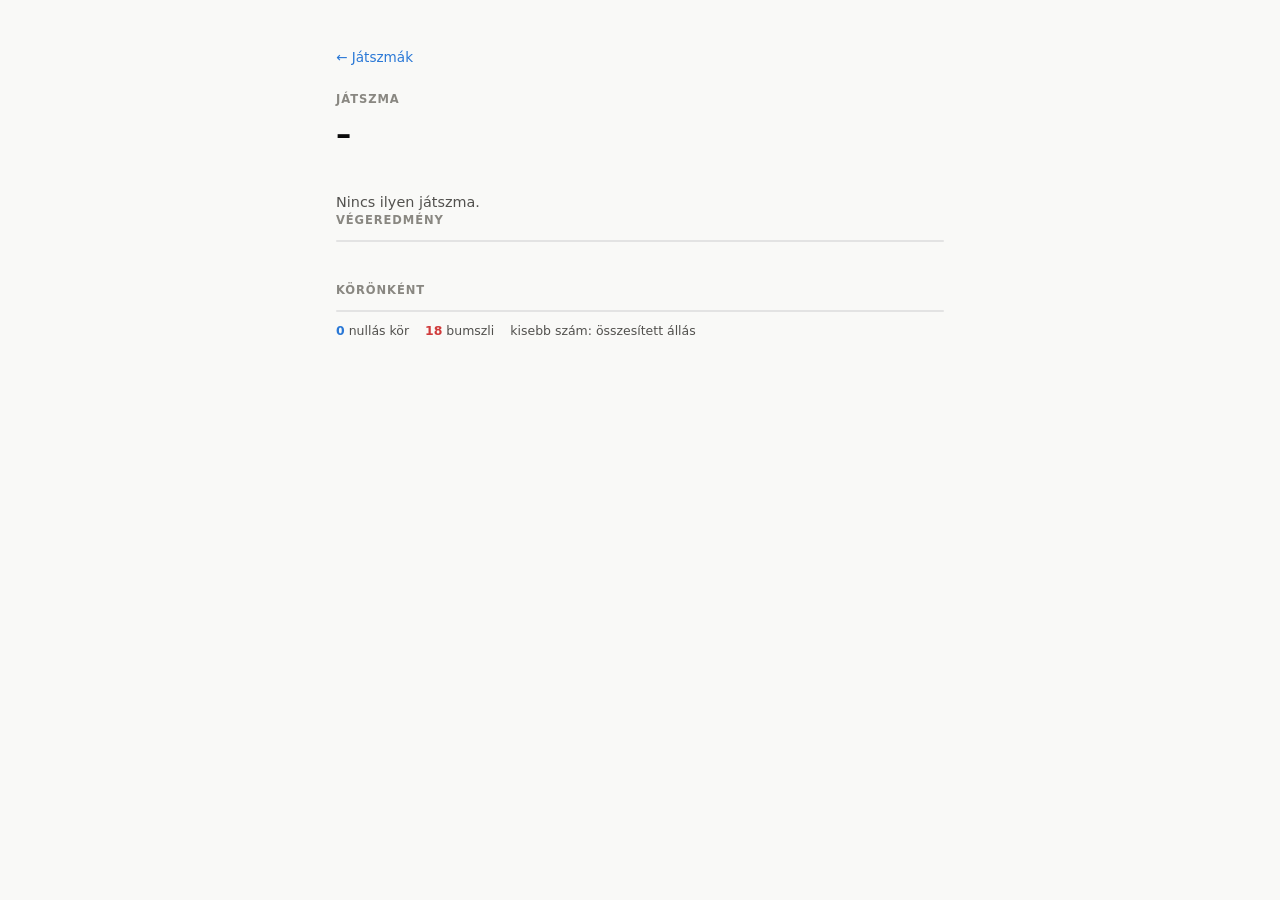
==== jatszma/index.html @ 981b2460 "Fekete macska dashboard: overview, games list, game detail (mock data) Co-Authored-By: Claude Opus 5" ====
<!DOCTYPE html>
<html lang="hu">
<head>
<meta charset="UTF-8">
<meta name="viewport" content="width=device-width, initial-scale=1">
<meta name="robots" content="noindex, nofollow">
<title>Játszma · Fekete macska</title>
<link rel="stylesheet" href="../assets/style.css">
</head>
<body>
<div class="page">
  <p class="back"><a href="../jatszmak/">← Játszmák</a></p>
  <header>
    <p class="eyebrow" id="subtitle">Játszma</p>
    <h1 id="title">–</h1>
  </header>

  <div id="status" class="status"></div>

  <section>
    <h2>Végeredmény</h2>
    <ol class="ranking" id="result"></ol>
  </section>

  <section>
    <h2>Körönként</h2>
    <div class="table-wrap">
      <table>
        <thead id="thead"></thead>
        <tbody id="tbody"></tbody>
        <tfoot id="tfoot"></tfoot>
      </table>
    </div>
    <p class="legend">
      <span><span class="mark zero">0</span> nullás kör</span>
      <span><span class="mark bumszli">18</span> bumszli</span>
      <span>kisebb szám: összesített állás</span>
    </p>
  </section>
</div>

<script type="module" src="../assets/detail.js"></script>
</body>
</html>
---- assets/style.css ----
:root {
  color-scheme: light;
  --page: #f9f9f7;
  --surface: #fcfcfb;
  --text-primary: #0b0b0b;
  --text-secondary: #52514e;
  --text-muted: #898781;
  --gridline: #e1e0d9;
  --border: rgba(11, 11, 11, 0.10);
  --accent: #2a78d6;
  /* Ordinal ramp for placements, 1st darkest. */
  --place-1: #104281;
  --place-2: #2a78d6;
  --place-3: #5598e7;
  --place-4: #86b6ef;
}

@media (prefers-color-scheme: dark) {
  :root:where(:not([data-theme="light"])) {
    color-scheme: dark;
    --page: #0d0d0d;
    --surface: #1a1a19;
    --text-primary: #ffffff;
    --text-secondary: #c3c2b7;
    --text-muted: #898781;
    --gridline: #2c2c2a;
    --border: rgba(255, 255, 255, 0.10);
    --accent: #3987e5;
    --place-1: #9ec5f4;
    --place-2: #6da7ec;
    --place-3: #3987e5;
    --place-4: #256abf;
  }
}

:root[data-theme="dark"] {
  color-scheme: dark;
  --page: #0d0d0d;
  --surface: #1a1a19;
  --text-primary: #ffffff;
  --text-secondary: #c3c2b7;
  --text-muted: #898781;
  --gridline: #2c2c2a;
  --border: rgba(255, 255, 255, 0.10);
  --accent: #3987e5;
  --place-1: #9ec5f4;
  --place-2: #6da7ec;
  --place-3: #3987e5;
  --place-4: #256abf;
}

* { box-sizing: border-box; }

body {
  margin: 0;
  background: var(--page);
  color: var(--text-primary);
  font-family: system-ui, -apple-system, "Segoe UI", sans-serif;
  -webkit-font-smoothing: antialiased;
  line-height: 1.4;
}

.page {
  max-width: 640px;
  margin: 0 auto;
  padding: 48px 16px 80px;
}

a { color: var(--accent); text-decoration: none; }
a:hover { text-decoration: underline; }

header { margin-bottom: 36px; }
h1 {
  font-size: 1.9rem;
  font-weight: 650;
  letter-spacing: -0.02em;
  margin: 0;
}
.eyebrow {
  font-size: 0.72rem;
  font-weight: 600;
  letter-spacing: 0.08em;
  text-transform: uppercase;
  color: var(--text-muted);
  margin: 0 0 6px;
}
.back { font-size: 0.85rem; margin: 0 0 24px; }

h2 {
  font-size: 0.72rem;
  font-weight: 600;
  letter-spacing: 0.08em;
  text-transform: uppercase;
  color: var(--text-muted);
  margin: 0 0 12px;
}
section { margin-bottom: 40px; }

.status { color: var(--text-secondary); font-size: 0.9rem; }

/* Headline stat tiles */
.tiles {
  display: grid;
  grid-template-columns: 1fr 1fr;
  gap: 12px;
}
.tile {
  background: var(--surface);
  border: 1px solid var(--border);
  border-radius: 12px;
  padding: 16px 18px;
}
.tile-label { font-size: 0.8rem; color: var(--text-secondary); }
.tile-value {
  font-size: 1.9rem;
  font-weight: 650;
  letter-spacing: -0.02em;
  margin-top: 4px;
}
.tile-value.small { font-size: 1.15rem; line-height: 1.3; margin-top: 8px; }
.tile-sub { font-size: 0.8rem; color: var(--text-muted); margin-top: 4px; }

/* Ranking */
.ranking {
  list-style: none;
  margin: 0;
  padding: 0;
  background: var(--surface);
  border: 1px solid var(--border);
  border-radius: 12px;
  overflow: hidden;
}
.ranking > li + li { border-top: 1px solid var(--gridline); }

.rank-row {
  width: 100%;
  display: grid;
  grid-template-columns: 28px 1fr auto 16px;
  align-items: center;
  gap: 12px;
  padding: 16px 18px;
  background: none;
  border: none;
  color: inherit;
  font: inherit;
  text-align: left;
  cursor: pointer;
}
.rank-row:hover { background: var(--page); }
.rank-num {
  font-size: 0.85rem;
  font-weight: 600;
  color: var(--text-muted);
  font-variant-numeric: tabular-nums;
}
.rank-name { font-weight: 600; font-size: 1.02rem; }
.rank-wins { font-size: 0.85rem; color: var(--text-secondary); font-variant-numeric: tabular-nums; }
.chevron {
  width: 8px; height: 8px;
  border-right: 1.5px solid var(--text-muted);
  border-bottom: 1.5px solid var(--text-muted);
  transform: rotate(45deg) translate(-2px, -2px);
  transition: transform 0.15s;
}
.rank-row[aria-expanded="true"] .chevron { transform: rotate(-135deg) translate(-2px, -2px); }

.placebar {
  grid-column: 2 / 4;
  display: flex;
  gap: 2px;
  height: 6px;
  border-radius: 3px;
  overflow: hidden;
  margin-top: 2px;
}
.placebar span { display: block; height: 100%; }
.placebar span:first-child { border-radius: 3px 0 0 3px; }
.placebar span:last-child { border-radius: 0 3px 3px 0; }

.rank-detail { padding: 2px 18px 20px 58px; }
.rank-detail[hidden] { display: none; }

.places {
  display: grid;
  grid-template-columns: repeat(4, 1fr);
  gap: 8px;
  margin-bottom: 16px;
}
.place {
  border: 1px solid var(--border);
  border-radius: 10px;
  padding: 10px 8px;
  text-align: center;
}
.place-label {
  display: flex;
  align-items: center;
  justify-content: center;
  gap: 6px;
  font-size: 0.75rem;
  color: var(--text-secondary);
}
.swatch { width: 8px; height: 8px; border-radius: 2px; flex-shrink: 0; }
.place-value {
  font-size: 1.25rem;
  font-weight: 650;
  margin-top: 2px;
  font-variant-numeric: tabular-nums;
}

.metrics {
  display: grid;
  grid-template-columns: 1fr 1fr;
  gap: 0 20px;
  margin: 0;
}
.metrics div {
  display: flex;
  justify-content: space-between;
  align-items: baseline;
  padding: 8px 0;
  border-bottom: 1px solid var(--gridline);
  font-size: 0.88rem;
}
.metrics dt { color: var(--text-secondary); }
.metrics dd {
  margin: 0;
  font-weight: 600;
  font-variant-numeric: tabular-nums;
}

.nav-link {
  display: flex;
  justify-content: space-between;
  align-items: center;
  padding: 16px 18px;
  background: var(--surface);
  border: 1px solid var(--border);
  border-radius: 12px;
  color: var(--text-primary);
  font-weight: 600;
}
.nav-link:hover { text-decoration: none; border-color: var(--accent); }
.nav-link .chevron { transform: rotate(-45deg); }

/* Tables (games list + detail) */
.table-wrap {
  background: var(--surface);
  border: 1px solid var(--border);
  border-radius: 12px;
  overflow-x: auto;
}
table { width: 100%; border-collapse: collapse; font-size: 0.88rem; }
th, td {
  padding: 11px 14px;
  text-align: right;
  white-space: nowrap;
  font-variant-numeric: tabular-nums;
}
th:first-child, td:first-child { text-align: left; }
thead th {
  font-size: 0.72rem;
  font-weight: 600;
  letter-spacing: 0.04em;
  text-transform: uppercase;
  color: var(--text-muted);
  border-bottom: 1px solid var(--gridline);
}
tbody tr + tr td { border-top: 1px solid var(--gridline); }
tbody tr.clickable { cursor: pointer; }
tbody tr.clickable:hover td { background: var(--page); }
td.winner { font-weight: 650; }
td.muted { color: var(--text-muted); }
tfoot td {
  border-top: 1px solid var(--border);
  font-weight: 650;
}
.cum { display: block; font-size: 0.72rem; color: var(--text-muted); font-weight: 400; }
.mark { font-weight: 650; }
.mark.zero { color: var(--place-2); }
.mark.bumszli { color: #d03b3b; }

.legend {
  display: flex;
  gap: 16px;
  font-size: 0.78rem;
  color: var(--text-secondary);
  margin-top: 10px;
}

@media (max-width: 480px) {
  .page { padding-top: 32px; }
  .rank-detail { padding-left: 18px; }
  .metrics { grid-template-columns: 1fr; }
  table { font-size: 0.82rem; }
  th, td { padding: 10px 7px; }
  th:first-child, td:first-child { padding-left: 12px; }
  th:last-child, td:last-child { padding-right: 12px; }
  thead th { font-size: 0.64rem; letter-spacing: 0.02em; }
}
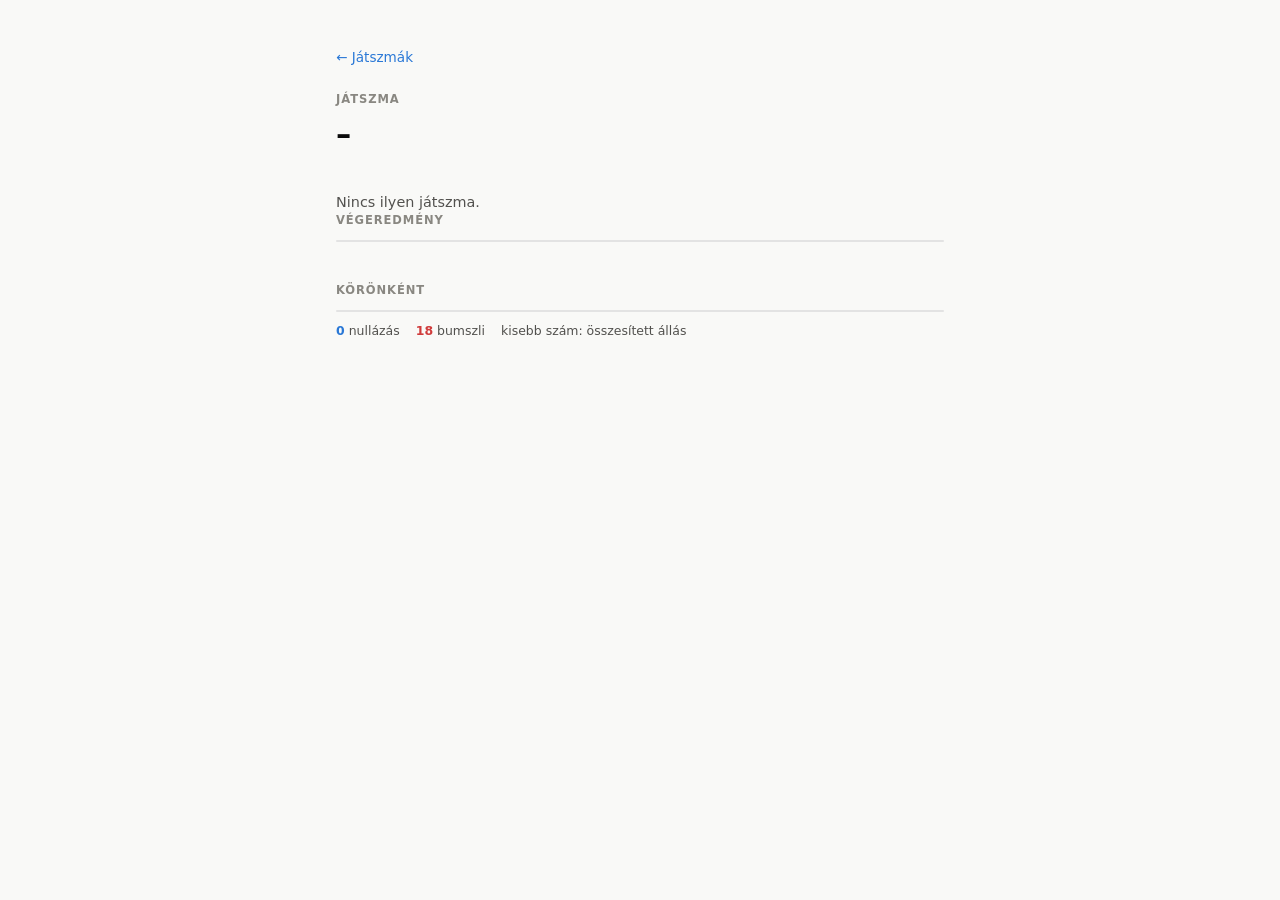
==== commit 51406755: "Hero image, single details toggle for all players, Kovács család title Co-Authored-By: Claude Opus 5" ====
--- a/jatszma/index.html
+++ b/jatszma/index.html
@@ -4,7 +4,7 @@
 <meta charset="UTF-8">
 <meta name="viewport" content="width=device-width, initial-scale=1">
 <meta name="robots" content="noindex, nofollow">
-<title>Játszma · Fekete macska</title>
+<title>Játszma · Kovács család: Fekete Macska</title>
 <link rel="stylesheet" href="../assets/style.css">
 </head>
 <body>
@@ -32,7 +32,7 @@
       </table>
     </div>
     <p class="legend">
-      <span><span class="mark zero">0</span> nullás kör</span>
+      <span><span class="mark zero">0</span> nullázás</span>
       <span><span class="mark bumszli">18</span> bumszli</span>
       <span>kisebb szám: összesített állás</span>
     </p>
--- a/assets/style.css
+++ b/assets/style.css
@@ -70,6 +70,33 @@
 a:hover { text-decoration: underline; }
 
 header { margin-bottom: 36px; }
+
+.hero {
+  position: relative;
+  height: 240px;
+  border-radius: 14px;
+  overflow: hidden;
+  background: #3a2e22 url("hero.jpg") center 35% / cover no-repeat;
+  display: flex;
+  align-items: flex-end;
+}
+.hero::after {
+  content: "";
+  position: absolute;
+  inset: 0;
+  background: linear-gradient(to top, rgba(0, 0, 0, 0.72) 0%, rgba(0, 0, 0, 0.25) 45%, rgba(0, 0, 0, 0) 70%);
+}
+.hero-text { position: relative; z-index: 1; padding: 20px 22px; }
+.hero h1 { color: #ffffff; font-size: 2.1rem; }
+.hero-eyebrow {
+  margin: 0 0 4px;
+  font-size: 0.75rem;
+  font-weight: 600;
+  letter-spacing: 0.1em;
+  text-transform: uppercase;
+  color: rgba(255, 255, 255, 0.82);
+}
+
 h1 {
   font-size: 1.9rem;
   font-weight: 650;
@@ -133,20 +160,12 @@
 .ranking > li + li { border-top: 1px solid var(--gridline); }
 
 .rank-row {
-  width: 100%;
   display: grid;
-  grid-template-columns: 28px 1fr auto 16px;
+  grid-template-columns: 28px 1fr auto;
   align-items: center;
   gap: 12px;
   padding: 16px 18px;
-  background: none;
-  border: none;
-  color: inherit;
-  font: inherit;
-  text-align: left;
-  cursor: pointer;
-}
-.rank-row:hover { background: var(--page); }
+}
 .rank-num {
   font-size: 0.85rem;
   font-weight: 600;
@@ -162,7 +181,33 @@
   transform: rotate(45deg) translate(-2px, -2px);
   transition: transform 0.15s;
 }
-.rank-row[aria-expanded="true"] .chevron { transform: rotate(-135deg) translate(-2px, -2px); }
+.toggle[aria-expanded="true"] .chevron { transform: rotate(-135deg) translate(-2px, -2px); }
+
+.toggle {
+  width: 100%;
+  display: flex;
+  justify-content: center;
+  align-items: center;
+  gap: 10px;
+  margin-top: 12px;
+  padding: 12px;
+  background: none;
+  border: 1px solid var(--border);
+  border-radius: 12px;
+  color: var(--text-secondary);
+  font: inherit;
+  font-size: 0.88rem;
+  font-weight: 600;
+  cursor: pointer;
+}
+.toggle:hover { border-color: var(--accent); color: var(--text-primary); }
+#details { margin-top: 12px; }
+#details[hidden] { display: none; }
+
+.stats-table td:first-child { color: var(--text-secondary); }
+.stats-table td:not(:first-child) { font-weight: 600; }
+.row-label { display: inline-flex; align-items: center; gap: 8px; }
+.stats-table tr.divider td { border-top: 1px solid var(--border); }
 
 .placebar {
   grid-column: 2 / 4;
@@ -177,57 +222,7 @@
 .placebar span:first-child { border-radius: 3px 0 0 3px; }
 .placebar span:last-child { border-radius: 0 3px 3px 0; }
 
-.rank-detail { padding: 2px 18px 20px 58px; }
-.rank-detail[hidden] { display: none; }
-
-.places {
-  display: grid;
-  grid-template-columns: repeat(4, 1fr);
-  gap: 8px;
-  margin-bottom: 16px;
-}
-.place {
-  border: 1px solid var(--border);
-  border-radius: 10px;
-  padding: 10px 8px;
-  text-align: center;
-}
-.place-label {
-  display: flex;
-  align-items: center;
-  justify-content: center;
-  gap: 6px;
-  font-size: 0.75rem;
-  color: var(--text-secondary);
-}
 .swatch { width: 8px; height: 8px; border-radius: 2px; flex-shrink: 0; }
-.place-value {
-  font-size: 1.25rem;
-  font-weight: 650;
-  margin-top: 2px;
-  font-variant-numeric: tabular-nums;
-}
-
-.metrics {
-  display: grid;
-  grid-template-columns: 1fr 1fr;
-  gap: 0 20px;
-  margin: 0;
-}
-.metrics div {
-  display: flex;
-  justify-content: space-between;
-  align-items: baseline;
-  padding: 8px 0;
-  border-bottom: 1px solid var(--gridline);
-  font-size: 0.88rem;
-}
-.metrics dt { color: var(--text-secondary); }
-.metrics dd {
-  margin: 0;
-  font-weight: 600;
-  font-variant-numeric: tabular-nums;
-}
 
 .nav-link {
   display: flex;
@@ -289,9 +284,9 @@
 }
 
 @media (max-width: 480px) {
-  .page { padding-top: 32px; }
-  .rank-detail { padding-left: 18px; }
-  .metrics { grid-template-columns: 1fr; }
+  .page { padding-top: 16px; }
+  .hero { height: 200px; }
+  .hero h1 { font-size: 1.8rem; }
   table { font-size: 0.82rem; }
   th, td { padding: 10px 7px; }
   th:first-child, td:first-child { padding-left: 12px; }
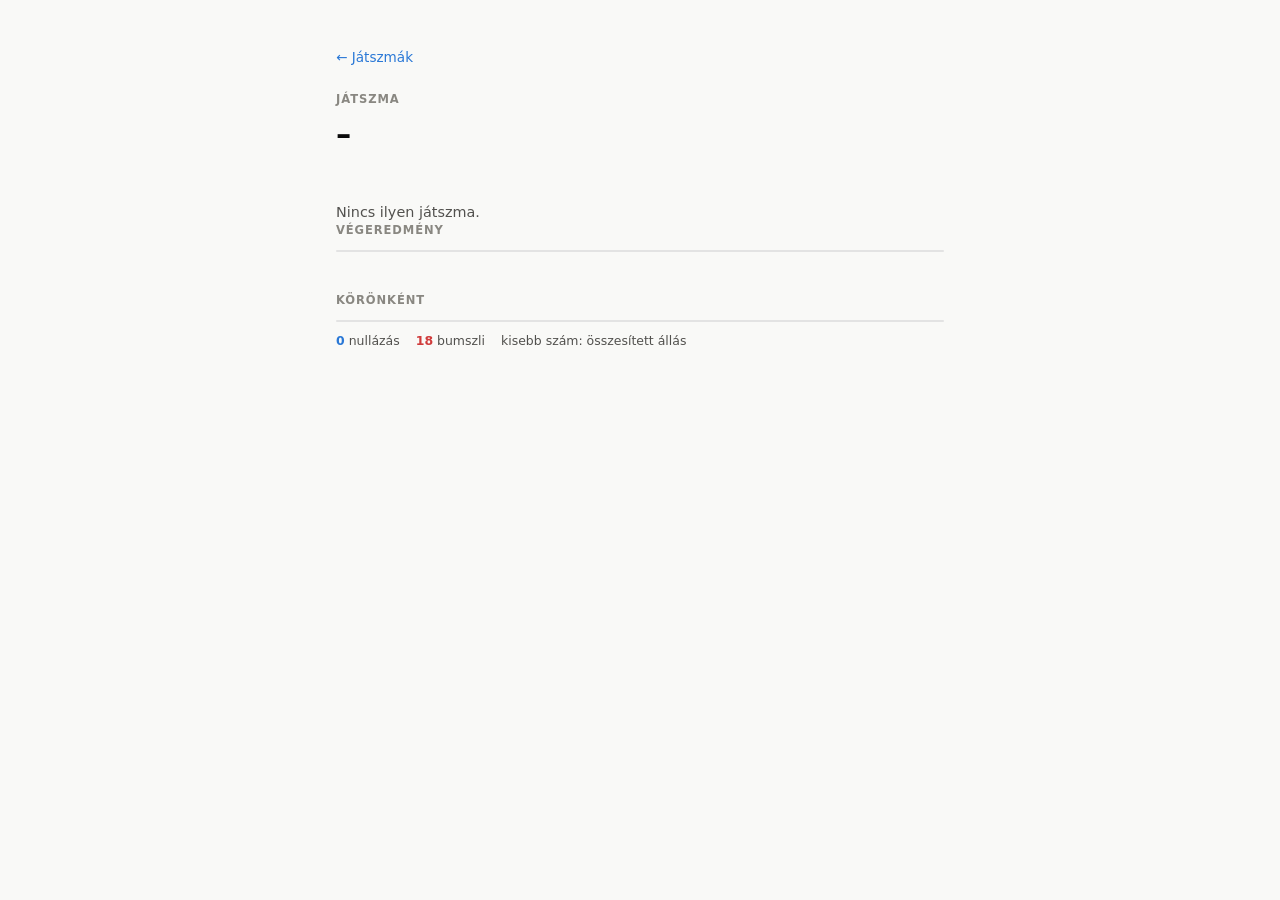
==== commit 07a81669: "Add location, seating order and starting player; per-game counts - Games list: Helyszín after Dátum;" ====
--- a/jatszma/index.html
+++ b/jatszma/index.html
@@ -13,6 +13,7 @@
   <header>
     <p class="eyebrow" id="subtitle">Játszma</p>
     <h1 id="title">–</h1>
+    <p class="game-meta" id="meta"></p>
   </header>
 
   <div id="status" class="status"></div>
--- a/assets/style.css
+++ b/assets/style.css
@@ -173,7 +173,7 @@
   font-variant-numeric: tabular-nums;
 }
 .rank-name { font-weight: 600; font-size: 1.02rem; }
-.rank-wins { font-size: 0.85rem; color: var(--text-secondary); font-variant-numeric: tabular-nums; }
+.rank-wins { font-size: 0.85rem; color: var(--text-secondary); font-variant-numeric: tabular-nums; text-align: right; }
 .chevron {
   width: 8px; height: 8px;
   border-right: 1.5px solid var(--text-muted);
@@ -274,6 +274,81 @@
 .mark { font-weight: 650; }
 .mark.zero { color: var(--place-2); }
 .mark.bumszli { color: #d03b3b; }
+
+td.text { text-align: left; }
+.games-table th:nth-child(2),
+.games-table th:nth-child(8),
+.games-table th:nth-child(9) { text-align: left; }
+/* Keep the date visible while scrolling the wide table sideways on phones. */
+.games-table th:first-child,
+.games-table td:first-child {
+  position: sticky;
+  left: 0;
+  z-index: 1;
+  background: var(--surface);
+}
+.games-table tbody tr.clickable:hover td:first-child { background: var(--page); }
+
+.section-head {
+  display: flex;
+  flex-wrap: wrap;
+  justify-content: space-between;
+  align-items: center;
+  gap: 12px;
+  margin-bottom: 12px;
+}
+.section-head h2 { margin: 0; }
+
+.segmented {
+  display: inline-flex;
+  padding: 3px;
+  border-radius: 9px;
+  background: var(--gridline);
+}
+.segmented button {
+  padding: 6px 12px;
+  border: none;
+  border-radius: 7px;
+  background: none;
+  color: var(--text-secondary);
+  font: inherit;
+  font-size: 0.8rem;
+  font-weight: 600;
+  cursor: pointer;
+}
+.segmented button[aria-selected="true"] {
+  background: var(--surface);
+  color: var(--text-primary);
+  box-shadow: 0 1px 2px rgba(0, 0, 0, 0.12);
+}
+
+.summary-table td:nth-child(2) { font-weight: 600; }
+.summary-table .bar-col { width: 28%; }
+.share-bar {
+  display: block;
+  height: 6px;
+  min-width: 0;
+  border-radius: 3px;
+  background: var(--accent);
+}
+.summary-table tr.zero-row td { color: var(--text-muted); font-weight: 400; }
+
+.result-meta {
+  display: block;
+  font-size: 0.75rem;
+  color: var(--text-muted);
+  margin-top: 2px;
+  text-align: right;
+}
+.game-meta {
+  display: flex;
+  flex-wrap: wrap;
+  gap: 6px 18px;
+  margin: 10px 0 0;
+  font-size: 0.85rem;
+  color: var(--text-secondary);
+}
+.game-meta b { color: var(--text-primary); font-weight: 600; }
 
 .legend {
   display: flex;
@@ -292,4 +367,6 @@
   th:first-child, td:first-child { padding-left: 12px; }
   th:last-child, td:last-child { padding-right: 12px; }
   thead th { font-size: 0.64rem; letter-spacing: 0.02em; }
-}
+  .summary-table .bar-col { display: none; }
+  .summary-table td:first-child { white-space: normal; }
+}
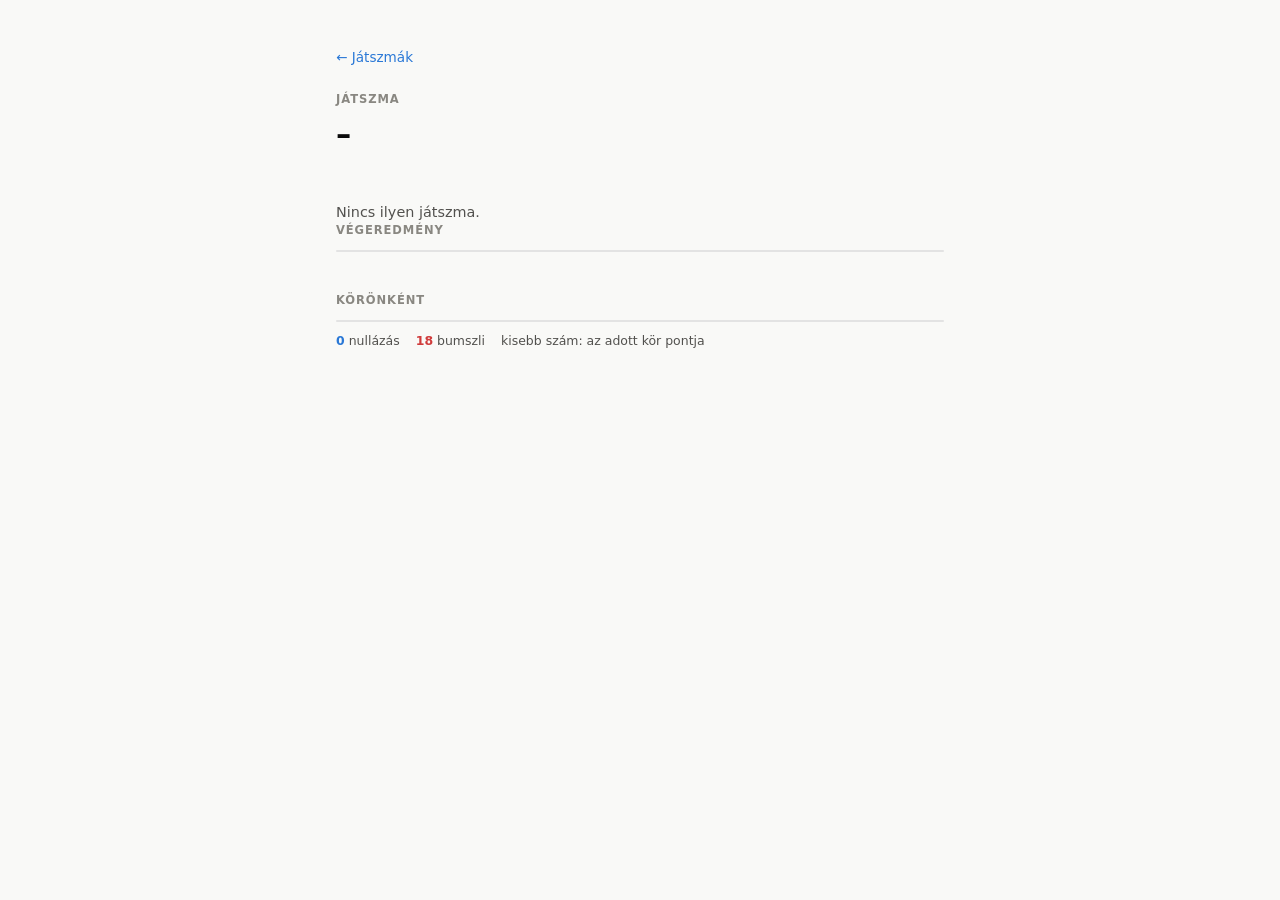
==== commit 8f11378c: "Game detail: columns in that game's seating order; running total emphasized Co-Authored-By: Claude O" ====
--- a/jatszma/index.html
+++ b/jatszma/index.html
@@ -35,7 +35,7 @@
     <p class="legend">
       <span><span class="mark zero">0</span> nullázás</span>
       <span><span class="mark bumszli">18</span> bumszli</span>
-      <span>kisebb szám: összesített állás</span>
+      <span>kisebb szám: az adott kör pontja</span>
     </p>
   </section>
 </div>
--- a/assets/style.css
+++ b/assets/style.css
@@ -270,7 +270,10 @@
   border-top: 1px solid var(--border);
   font-weight: 650;
 }
-.cum { display: block; font-size: 0.72rem; color: var(--text-muted); font-weight: 400; }
+.cum { display: block; }
+.round-pts { display: block; font-size: 0.72rem; color: var(--text-muted); }
+.round-pts.zero { color: var(--place-2); font-weight: 650; }
+.round-pts.bumszli { color: #d03b3b; font-weight: 650; }
 .mark { font-weight: 650; }
 .mark.zero { color: var(--place-2); }
 .mark.bumszli { color: #d03b3b; }
@@ -339,6 +342,7 @@
   color: var(--text-muted);
   margin-top: 2px;
   text-align: right;
+  white-space: nowrap;
 }
 .game-meta {
   display: flex;
